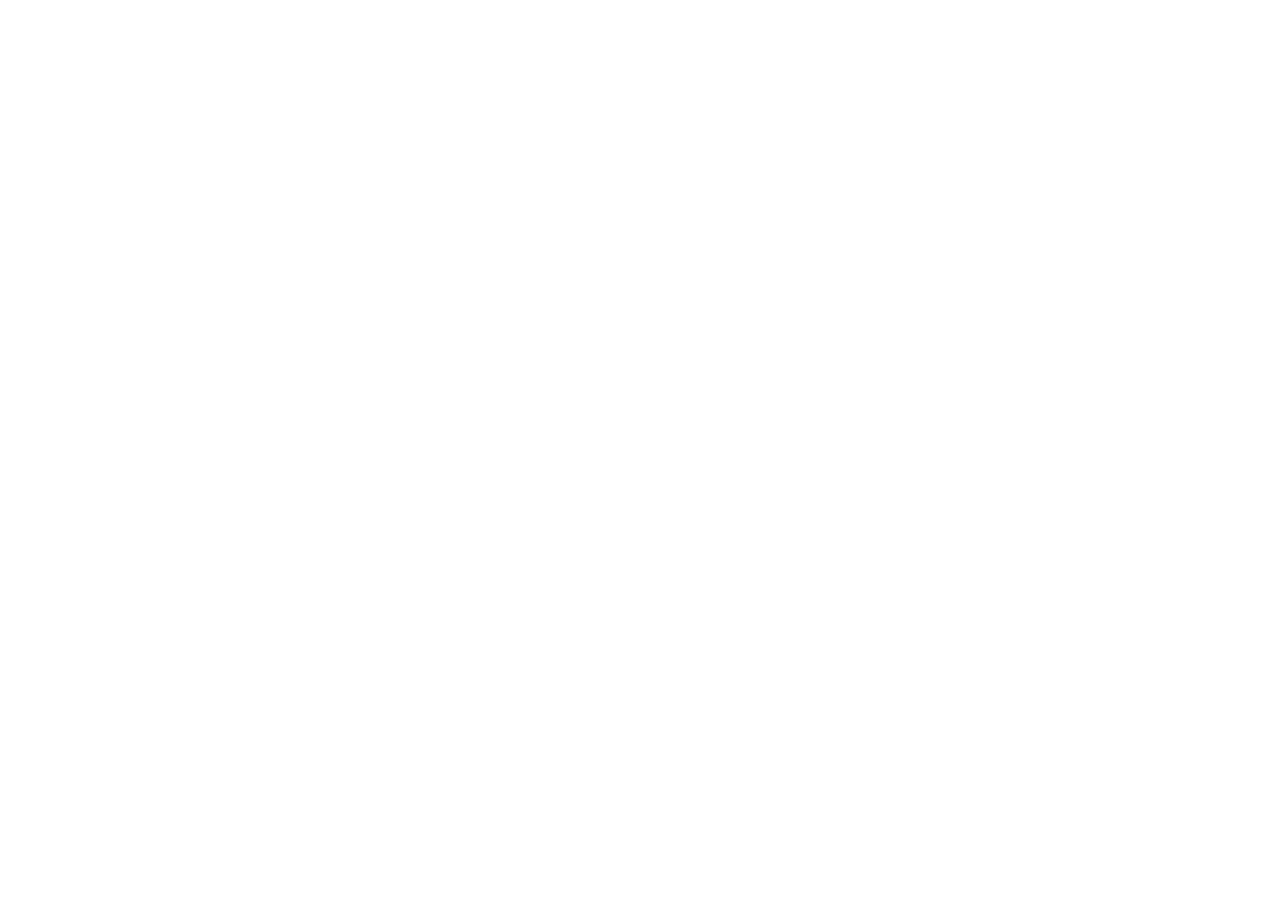
==== portfolio.html @ 1cae466a "Added html file." ====
<!DOCTYPE html>
<html lang="en-us">

<head>
    <meta charset="UTF-8">
    <title>Alissa Garzoni's Portfolio</title>
</head>

<!--use placeholder images and names
WHEN I load their portfolio
THEN I am presented with: 
    -developer's name
    -a recent photo
    -links to sections about them
    -their work
    -and how to contact them
WHEN I click one of the links in the navigation
THEN the UI scrolls to the corresponding section

WHEN I click on the link to the section about their work
THEN the UI scrolls to a section with titled images of the developer's applications

WHEN I am presented with the developer's first application
THEN that application's image should be larger in size than the others

WHEN I click on the images of the applications
THEN I am taken to that deployed application

WHEN I resize the page or view the site on various screens and devices
THEN I am presented with a responsive layout that adapts to my viewport-->

<body>

</body>



</html>
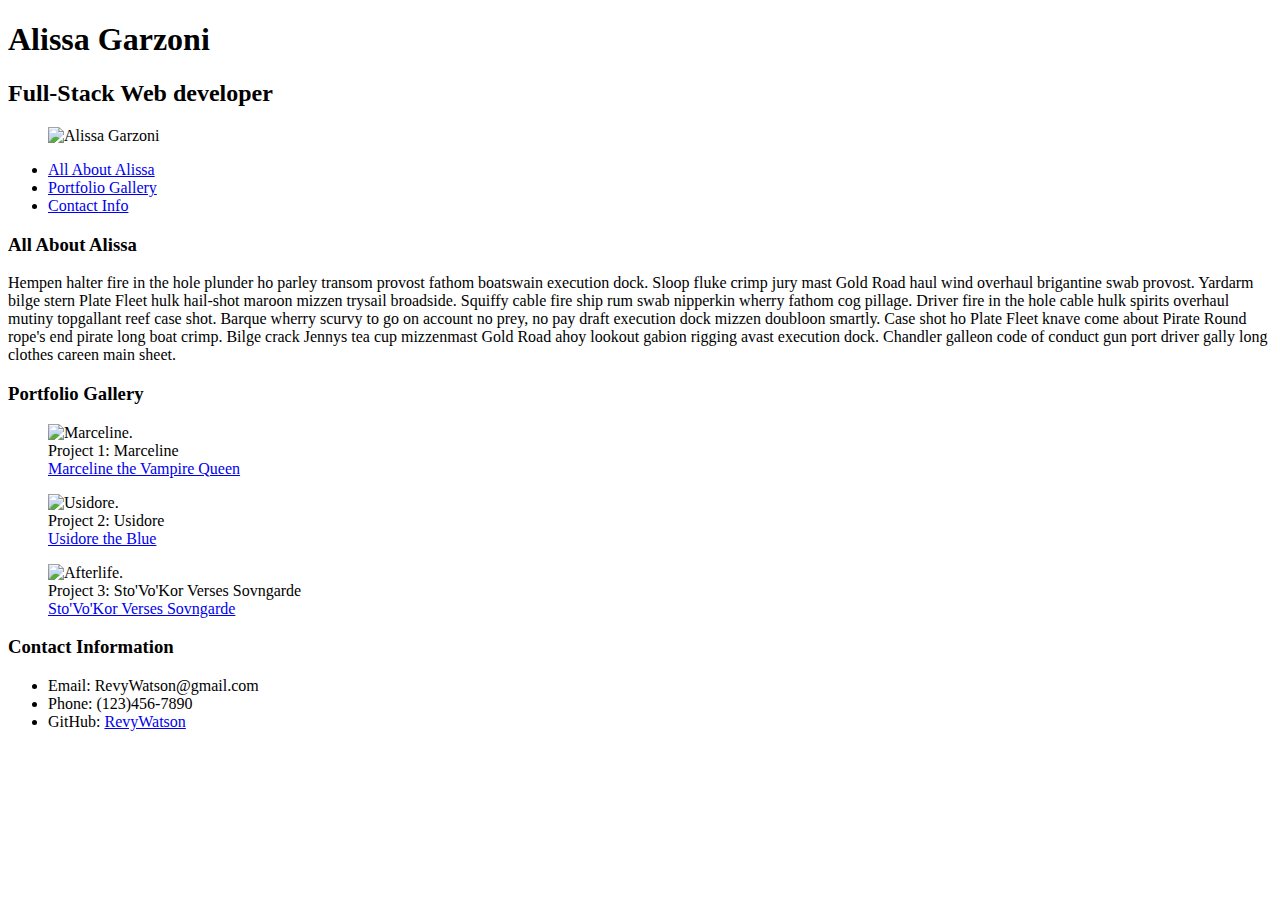
==== commit 59893a18: "Edited and added to html." ====
--- a/portfolio.html
+++ b/portfolio.html
@@ -4,6 +4,7 @@
 <head>
     <meta charset="UTF-8">
     <title>Alissa Garzoni's Portfolio</title>
+    <link rel="stylesheet" type="text/css" href="style.css">
 </head>
 
 <!--use placeholder images and names
@@ -30,9 +31,68 @@
 THEN I am presented with a responsive layout that adapts to my viewport-->
 
 <body>
+    <header>
+        <h1>Alissa Garzoni</h1>
+        <h2>Full-Stack Web developer</h2>
+        <!-- <img class="header" src="header04.png" alt="Decorative header banner."> -->
+    </header>
+    <figure>
+        <img class="portrait" src="placehold_02.jpg" alt="Alissa Garzoni">
+    </figure>
+    <nav>
+    <ul>
+        <li>
+            <a href="#about-me">All About Alissa</a>
+        </li>
+        <li>
+            <a href="#gallery">Portfolio Gallery</a>
+        </li>
+        <li>
+            <a href="#contact-me">Contact Info</a>
+        </li>
+    </ul>
+    </nav>
+    <h3 id="about-me">All About Alissa</h3>
+        <article>
+            <p>
+                Hempen halter fire in the hole plunder ho parley transom provost fathom boatswain execution dock. Sloop fluke crimp jury mast Gold Road haul wind overhaul brigantine swab provost. Yardarm bilge stern Plate Fleet hulk hail-shot maroon mizzen trysail broadside.
+
+                Squiffy cable fire ship rum swab nipperkin wherry fathom cog pillage. Driver fire in the hole cable hulk spirits overhaul mutiny topgallant reef case shot. Barque wherry scurvy to go on account no prey, no pay draft execution dock mizzen doubloon smartly.
+
+                Case shot ho Plate Fleet knave come about Pirate Round rope's end pirate long boat crimp. Bilge crack Jennys tea cup mizzenmast Gold Road ahoy lookout gabion rigging avast execution dock. Chandler galleon code of conduct gun port driver gally long clothes careen main sheet.
+            </p>
+        </article>
+
+    <h3 id="gallery">Portfolio Gallery</h3>
+        <figure>
+            <img src="thumbnail-placeholder_01.png" alt="Marceline.">
+            <figcaption>Project 1: Marceline</figcaption>
+            <a href="#http://www.marceline-the-vampire-queen">Marceline the Vampire Queen</a> 
+        </figure>
+        <figure >
+            <img src="thumbnail-placeholder_01.png" alt="Usidore.">
+            <figcaption>Project 2: Usidore</figcaption>
+            <a href="#http://www.usidore-the-blue.com">Usidore the Blue</a>
+        </figure>
+        <figure>
+            <img src="thumbnail-placeholder_01.png" alt="Afterlife.">
+            <figcaption>Project 3: Sto'Vo'Kor Verses Sovngarde</figcaption>
+            <a href="#http//:www.stovokor-sovngarde.com">Sto'Vo'Kor Verses Sovngarde</a>
+        </figure>
+    <h3 id="contact-me">Contact Information</h3>
+    <ul>
+        <li>
+            Email: RevyWatson@gmail.com
+        </li>
+        <li>
+           Phone: (123)456-7890 
+        </li>
+        <li>
+            GitHub: <a href="https://github.com/RevyWatson" target="_blank">RevyWatson</a>
+        </li>
+
+    </ul>
 
 </body>
 
-
-
 </html>--- a/style.css
+++ b/style.css
@@ -0,0 +1,25 @@
+/*use placeholder images and names
+WHEN I load their portfolio
+THEN I am presented with: 
+    -developer's name
+    -a recent photo
+    -links to sections about them
+    -their work
+    -and how to contact them
+WHEN I click one of the links in the navigation
+THEN the UI scrolls to the corresponding section
+
+WHEN I click on the link to the section about their work
+THEN the UI scrolls to a section with titled images of the developer's applications
+
+WHEN I am presented with the developer's first application
+THEN that application's image should be larger in size than the others
+
+WHEN I click on the images of the applications
+THEN I am taken to that deployed application
+
+WHEN I resize the page or view the site on various screens and devices
+THEN I am presented with a responsive layout that adapts to my viewport
+
+I should be utilizing:
+flexbox, media queries, and CSS variables.*/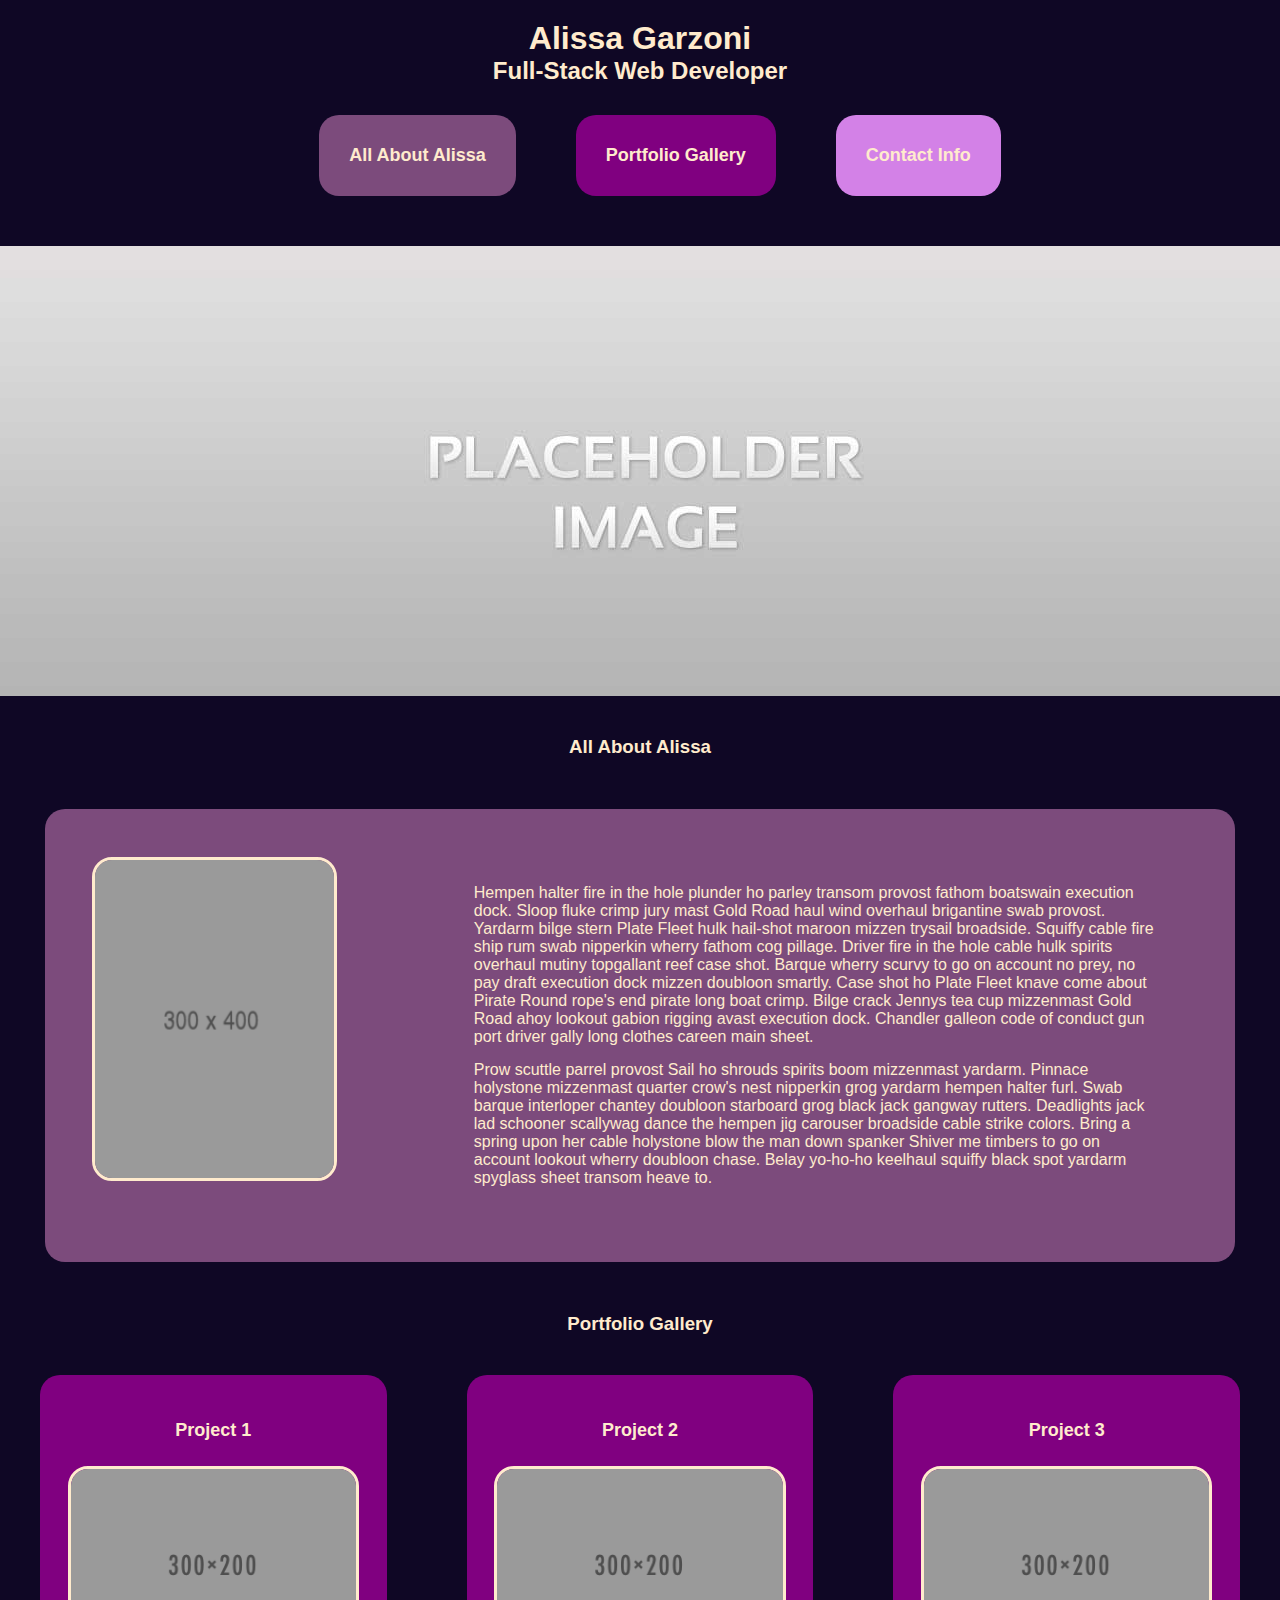
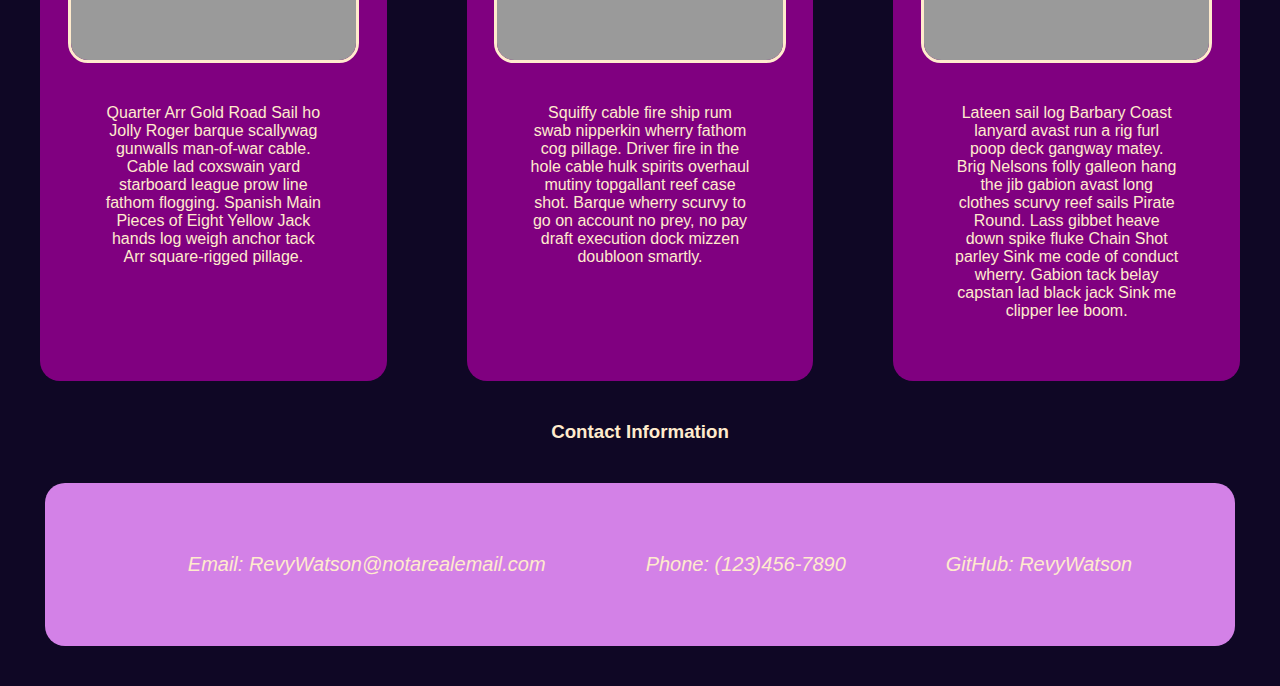
==== commit fc6e8e4b: "Images, up to date css, and html" ====
--- a/portfolio.html
+++ b/portfolio.html
@@ -1,98 +1,134 @@
 <!DOCTYPE html>
 <html lang="en-us">
-
-<head>
-    <meta charset="UTF-8">
+  <head>
+    <meta charset="UTF-8" />
     <title>Alissa Garzoni's Portfolio</title>
-    <link rel="stylesheet" type="text/css" href="style.css">
-</head>
-
-<!--use placeholder images and names
-WHEN I load their portfolio
-THEN I am presented with: 
-    -developer's name
-    -a recent photo
-    -links to sections about them
-    -their work
-    -and how to contact them
-WHEN I click one of the links in the navigation
-THEN the UI scrolls to the corresponding section
-
-WHEN I click on the link to the section about their work
-THEN the UI scrolls to a section with titled images of the developer's applications
-
-WHEN I am presented with the developer's first application
-THEN that application's image should be larger in size than the others
-
-WHEN I click on the images of the applications
-THEN I am taken to that deployed application
-
-WHEN I resize the page or view the site on various screens and devices
-THEN I am presented with a responsive layout that adapts to my viewport-->
-
-<body>
-    <header>
+    <link rel="stylesheet" type="text/css" href="style.css" />
+  </head>
+  <body>
+    <header class="header">
+      <div class="myname">
         <h1>Alissa Garzoni</h1>
-        <h2>Full-Stack Web developer</h2>
-        <!-- <img class="header" src="header04.png" alt="Decorative header banner."> -->
+        <h2>Full-Stack Web Developer</h2>
+        <nav>
+          <ul>
+            <li class="nav1">
+              <a href="#about-me">All About Alissa</a>
+            </li>
+            <li class="nav2">
+              <a href="#gallery">Portfolio Gallery</a>
+            </li>
+            <li class="nav3">
+              <a href="#contact-me">Contact Info</a>
+            </li>
+          </ul>
+        </nav>
+      </div>
     </header>
     <figure>
-        <img class="portrait" src="placehold_02.jpg" alt="Alissa Garzoni">
+      <div class="banner"></div>
     </figure>
-    <nav>
-    <ul>
-        <li>
-            <a href="#about-me">All About Alissa</a>
-        </li>
-        <li>
-            <a href="#gallery">Portfolio Gallery</a>
-        </li>
-        <li>
-            <a href="#contact-me">Contact Info</a>
-        </li>
-    </ul>
-    </nav>
     <h3 id="about-me">All About Alissa</h3>
-        <article>
-            <p>
-                Hempen halter fire in the hole plunder ho parley transom provost fathom boatswain execution dock. Sloop fluke crimp jury mast Gold Road haul wind overhaul brigantine swab provost. Yardarm bilge stern Plate Fleet hulk hail-shot maroon mizzen trysail broadside.
-
-                Squiffy cable fire ship rum swab nipperkin wherry fathom cog pillage. Driver fire in the hole cable hulk spirits overhaul mutiny topgallant reef case shot. Barque wherry scurvy to go on account no prey, no pay draft execution dock mizzen doubloon smartly.
-
-                Case shot ho Plate Fleet knave come about Pirate Round rope's end pirate long boat crimp. Bilge crack Jennys tea cup mizzenmast Gold Road ahoy lookout gabion rigging avast execution dock. Chandler galleon code of conduct gun port driver gally long clothes careen main sheet.
-            </p>
-        </article>
-
+    <article class>
+      <div class="bio-card1">
+        <figure class="self-portrait">
+          <img src="portrait-placeholder.png" alt="Place holder." /> <!--will add a real photo when I have a proper headshot-->
+        </figure>
+      </div>
+      <div class="bio-card2">
+        <p>
+          Hempen halter fire in the hole plunder ho parley transom provost
+          fathom boatswain execution dock. Sloop fluke crimp jury mast Gold Road
+          haul wind overhaul brigantine swab provost. Yardarm bilge stern Plate
+          Fleet hulk hail-shot maroon mizzen trysail broadside. Squiffy cable
+          fire ship rum swab nipperkin wherry fathom cog pillage. Driver fire in
+          the hole cable hulk spirits overhaul mutiny topgallant reef case shot.
+          Barque wherry scurvy to go on account no prey, no pay draft execution
+          dock mizzen doubloon smartly. Case shot ho Plate Fleet knave come
+          about Pirate Round rope's end pirate long boat crimp. Bilge crack
+          Jennys tea cup mizzenmast Gold Road ahoy lookout gabion rigging avast
+          execution dock. Chandler galleon code of conduct gun port driver gally
+          long clothes careen main sheet.
+        </p>
+        <p>
+          Prow scuttle parrel provost Sail ho shrouds spirits boom mizzenmast
+          yardarm. Pinnace holystone mizzenmast quarter crow's nest nipperkin
+          grog yardarm hempen halter furl. Swab barque interloper chantey
+          doubloon starboard grog black jack gangway rutters. Deadlights jack
+          lad schooner scallywag dance the hempen jig carouser broadside cable
+          strike colors. Bring a spring upon her cable holystone blow the man
+          down spanker Shiver me timbers to go on account lookout wherry
+          doubloon chase. Belay yo-ho-ho keelhaul squiffy black spot yardarm
+          spyglass sheet transom heave to.
+        </p>
+      </div>
+    </article>
     <h3 id="gallery">Portfolio Gallery</h3>
-        <figure>
-            <img src="thumbnail-placeholder_01.png" alt="Marceline.">
-            <figcaption>Project 1: Marceline</figcaption>
-            <a href="#http://www.marceline-the-vampire-queen">Marceline the Vampire Queen</a> 
+    <main class="gallery">
+      <div class="project-card">
+        <figure class="box1">
+          <figcaption>Project 1</figcaption>
+          <a href="https://revywatson.github.io/port-project01/" target="_blank">
+            <img class="thumbnail" src="thumbnail-placeholder_01.png" alt="Place holder." />
+          </a>
+          <p>
+            Quarter Arr Gold Road Sail ho Jolly Roger barque scallywag gunwalls
+            man-of-war cable. Cable lad coxswain yard starboard league prow line
+            fathom flogging. Spanish Main Pieces of Eight Yellow Jack hands log
+            weigh anchor tack Arr square-rigged pillage.
+          </p>
         </figure>
-        <figure >
-            <img src="thumbnail-placeholder_01.png" alt="Usidore.">
-            <figcaption>Project 2: Usidore</figcaption>
-            <a href="#http://www.usidore-the-blue.com">Usidore the Blue</a>
+      </div>
+      <div class="project-card">
+        <figure class="box2">
+          <figcaption>Project 2</figcaption>
+          <a href="https://revywatson.github.io/port-project02/" target="_blank">
+            <img class="thumbnail" src="thumbnail-placeholder_01.png" alt="Place holder." />
+          </a>
+          <p>
+            Squiffy cable fire ship rum swab nipperkin wherry fathom cog
+            pillage. Driver fire in the hole cable hulk spirits overhaul mutiny
+            topgallant reef case shot. Barque wherry scurvy to go on account no
+            prey, no pay draft execution dock mizzen doubloon smartly.
+          </p>
         </figure>
-        <figure>
-            <img src="thumbnail-placeholder_01.png" alt="Afterlife.">
-            <figcaption>Project 3: Sto'Vo'Kor Verses Sovngarde</figcaption>
-            <a href="#http//:www.stovokor-sovngarde.com">Sto'Vo'Kor Verses Sovngarde</a>
+      </div>
+      <div class="project-card">
+        <figure class="box3">
+          <figcaption>Project 3</figcaption>
+          <a href="https://revywatson.github.io/port-project03/" target="_blank">
+            <img class="thumbnail" src="thumbnail-placeholder_01.png" alt="Place holder." />
+          </a>
+          <p>
+            Lateen sail log Barbary Coast lanyard avast run a rig furl poop deck
+            gangway matey. Brig Nelsons folly galleon hang the jib gabion avast
+            long clothes scurvy reef sails Pirate Round. Lass gibbet heave down
+            spike fluke Chain Shot parley Sink me code of conduct wherry. Gabion
+            tack belay capstan lad black jack Sink me clipper lee boom.
+          </p>
         </figure>
+      </div>
+    </main>
     <h3 id="contact-me">Contact Information</h3>
-    <ul>
-        <li>
-            Email: RevyWatson@gmail.com
-        </li>
-        <li>
-           Phone: (123)456-7890 
-        </li>
-        <li>
-            GitHub: <a href="https://github.com/RevyWatson" target="_blank">RevyWatson</a>
-        </li>
-
-    </ul>
-
-</body>
-
-</html>+    <address class="contact">
+      <ul>
+        <div class="con-card">
+          <li>
+            Email:
+            <a href="#">RevyWatson@notarealemail.com</a> <!--not comfortable using my actual email or phone number-->
+          </li>
+        </div>
+        <div class="con-card">
+          <li>Phone: (123)456-7890</li>
+        </div>
+        <div class="con-card">
+          <li>
+            GitHub:
+            <a href="https://github.com/RevyWatson" target="_blank">RevyWatson</a>
+          </li>
+        </div>
+      </ul>
+    </address>
+    <footer></footer> <!--for future use as I develope this website-->
+  </body>
+</html>
--- a/style.css
+++ b/style.css
@@ -1,25 +1,244 @@
-/*use placeholder images and names
-WHEN I load their portfolio
-THEN I am presented with: 
-    -developer's name
-    -a recent photo
-    -links to sections about them
-    -their work
-    -and how to contact them
-WHEN I click one of the links in the navigation
-THEN the UI scrolls to the corresponding section
-
-WHEN I click on the link to the section about their work
-THEN the UI scrolls to a section with titled images of the developer's applications
-
-WHEN I am presented with the developer's first application
-THEN that application's image should be larger in size than the others
-
-WHEN I click on the images of the applications
-THEN I am taken to that deployed application
-
-WHEN I resize the page or view the site on various screens and devices
+/*WHEN I resize the page or view the site on various screens and devices
 THEN I am presented with a responsive layout that adapts to my viewport
 
-I should be utilizing:
-flexbox, media queries, and CSS variables.*/+I should be utilizing: media queries*/
+
+:root {
+    /*color for about me section and corresponding link in header*/
+    --article: rgb(124, 75, 124);
+    /*color for text and image borders*/ 
+    --border-text: blanchedalmond;
+    /*color for gallery boxes and corresponding link in header*/
+    --gallery: purple;
+    /*color for contact section and corresponding link in header*/
+    --contact: rgb(211, 129, 231);
+}
+
+* {
+    margin: 0;
+    font-family: 'Lucida Sans', 'Lucida Sans Regular', 'Lucida Grande', 'Lucida Sans Unicode', Geneva, Verdana, sans-serif;
+    scroll-behavior: smooth;
+}
+
+img {
+    border-radius: 20px;
+    border: solid 3px var(--border-text);
+    width: 100%;
+}
+
+body {
+    color: var(--border-text);
+    background-color: rgb(15, 7, 37);
+}
+
+h1, h2, h3, header {
+    text-align: center;
+    font-weight: bolder;
+}
+
+.header {
+    display: flex;
+    flex-direction: column;
+    margin-top: 20px;
+    position: relative;
+    box-sizing: border-box;
+    justify-content: space-between;
+}
+
+/*formating for nav all links in header*/
+.nav1 {
+    background-color: var(--article);
+}
+
+.nav2 {
+    background-color: var(--gallery);
+}
+
+.nav3 {
+    background: var(--contact);
+}
+
+/*formating for nav links 1-3 in header*/
+.nav1, .nav2, .nav3 {
+    box-sizing: border-box;
+    border-radius: 20px;
+    padding: 30px;
+    color: var(--border-text);
+    font-size: 18px;
+    font-weight: bold;
+}
+
+/*formating for text in bio-card2*/
+div p {
+    margin: 15px;
+}
+
+/* formating for project titles inside project cards */
+figcaption {
+    text-align: center;
+    margin-bottom: 25px;
+    margin-top: 25px;
+    font-size: 18px;
+    font-weight: bold;
+}
+
+/*formatting for all thumbnail images in gallery*/
+.thumbnail {
+    width: 95%;
+    display: block;
+    display: flex;
+    flex-shrink: inherit;
+    box-sizing: border-box;
+    margin-left: auto;
+    margin-right: auto;
+}
+
+/*formating for place holder image in all about me section*/
+.self-portrait {
+    box-sizing: border-box;
+    width: 100%;
+    border-radius: 20px;
+}
+
+a {
+    text-decoration: none;
+    color: var(--border-text);
+}
+
+a:visited {
+    color: rgb(8, 44, 58);
+}
+
+/*enlarges project images and cards. Not ideal and ugly.*/
+a:hover {
+    color: rgb(153, 211, 208);
+    -webkit-animation: glow 1s ease-in-out infinite alternate;
+    -moz-animation: glow 1s ease-in-out infinite alternate;
+    animation: glow 1s ease-in-out infinite alternate;
+    
+}
+
+ul {
+    display: flex;
+    justify-content: space-around;
+}
+
+li {
+    margin: 30px;
+}
+
+ul li {
+        list-style-type: none;
+        font-weight: larger;
+    }
+
+/*formating for placeholder banner*/
+.banner {
+    margin-top: 20px;
+    margin-bottom: 40px;
+    display: flex;
+    height: 450px;
+    background: center;
+    background-image: URL("placeholder_wide.jpg");
+}
+
+/*container for all boxes*/
+.gallery {
+    margin: 0;
+    width: 100%;
+    display: flex;
+    flex-direction: row;
+}
+
+/*formatting for boxes 1-3*/
+.box1, .box2, .box3 {
+    width: 100%;
+    box-sizing: border-box;
+    border-radius: 20px;
+    padding: 20px;
+    background-color: var(--gallery);
+}
+
+/*formating for project-cards*/
+.project-card {
+    margin: 0;
+    display: flex;
+    padding: 40px;
+    width: 500px;
+    color: var(--border-text);
+}
+
+.thumbnail:hover {
+    position: relative;
+    width:445px;
+    height:auto;
+    display:block;
+    z-index:999;
+}
+
+/*formatting for text inside gallery boxes 1-3*/
+figure p {
+    text-align: center;
+    margin: 41px;
+}
+
+/*container for all bio-cards*/
+article {
+    margin-top: 4%;
+    margin-bottom: 4%;
+    margin-left: 3.5%;
+    display: flex;
+    flex-direction: row;
+    flex-wrap: nowrap;
+    width: 93%;
+    background-color: var(--article);
+    border-radius: 20px;
+    position: relative;
+}
+
+/*formatting for biocards 1 and 2*/
+.bio-card1 {
+    width: 25%;
+    padding: 4%;
+}
+
+.bio-card2 {
+    margin-left: 20px;
+    width: 75%;
+    padding: 6%;
+}
+
+.biocard1, .bio-card2 {
+    padding: 60px;
+    color: var(--border-text);
+}
+
+/*title and name in header*/
+.myname {
+    display: flex;
+    flex-direction: column;
+    margin: auto;
+}
+
+/*container for contact info*/
+.contact {
+    background-color: var(--contact);
+    border-radius: 20px;
+    width: 93%;
+    display: flex;
+    flex-direction: row;
+    box-sizing: border-box;
+    justify-content: center;
+    margin: auto;
+    margin-top: 40px;
+    margin-bottom: 40px;
+}
+
+/*formating for contact content*/
+.con-card {
+    font-size: 20px;
+    margin-left: 20px;
+    margin-right: 20px;
+    margin-top: 40px;
+    margin-bottom: 40px;
+}